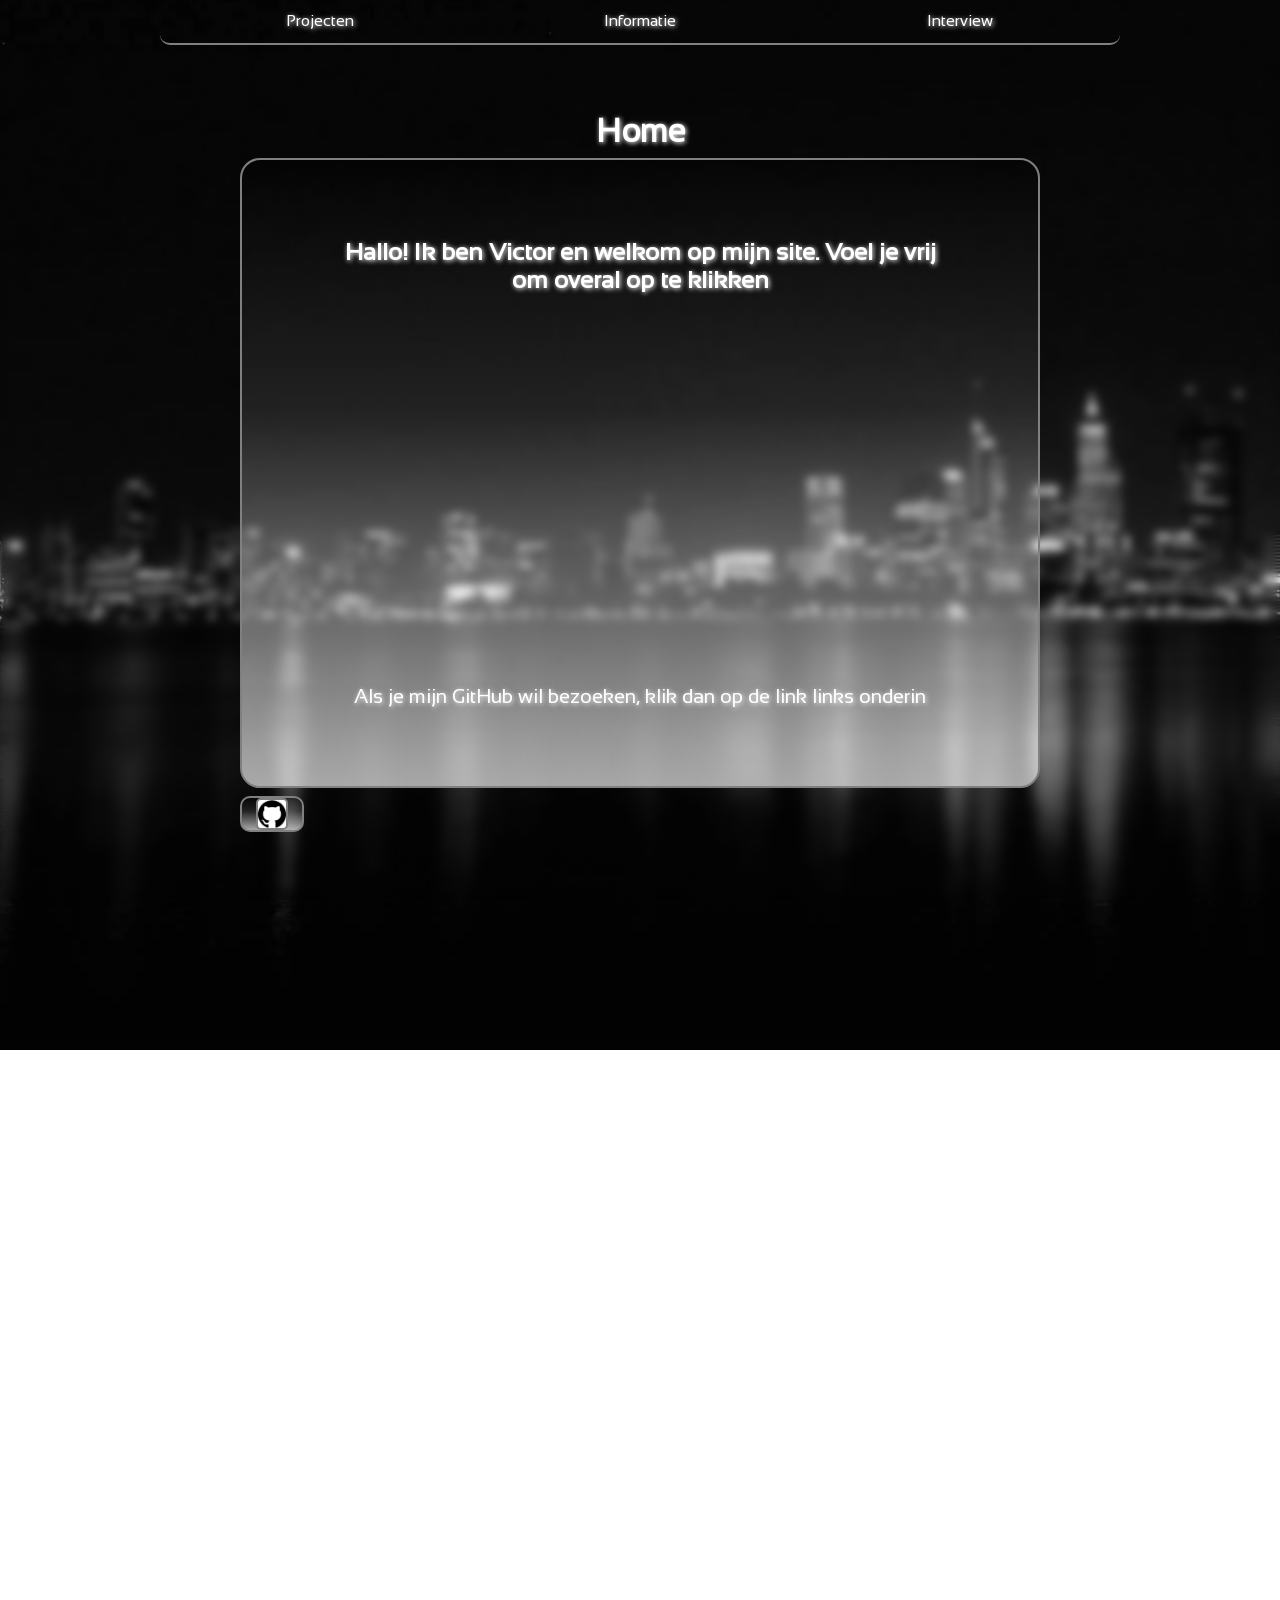
==== index.html @ 9146199e "Initial commit" ====
<!DOCTYPE html>
<html lang="en">
    <head>
        <meta charset="UTF-8">
        <meta name="viewport" content="width=device-width, initial-scale=1.0">
        <meta name="description" content="My portfolio site.">
        <link rel="stylesheet" href="style.css">
        <title>Portfolio</title>
    </head>
    <body>
        <nav class="nav" id="navmove">
            <div class="desktopmenu">
                <div class="menuitems">
                    <a href="/pages/projects/projects.html" class="links">
                        Projecten
                    </a>
                </div>
                <div class="menuitems">
                    <a href="pages/info/info.html" class="links">
                        Informatie
                    </a>
                </div>
                <div class="menuitems">
                    <a href="pages/interview/interview.html" class="links">
                        Interview
                    </a>
                </div>
            </div>
            <div class="mobilemenu">
                <button class="menu" onclick="menutoggle()">
                    <p class="accessibility">
                        Menu
                    </p>
                    <div>
                    </div>
                    <div>
                    </div>
                    <div>
                    </div>
                </button>
            </div>
        </nav>
        <main class="mainblur">
            <h1>
                Home
            </h1>
            <section class="container">
                <article class="home">
                    <h1>
                        Hallo! Ik ben Victor en welkom op mijn site. Voel je vrij om overal op te klikken
                    </h1>

                    <p>
                        Als je mijn GitHub wil bezoeken, klik dan op de link links onderin
                    </p>
                </article>
            </section>
            <section class="alignmentbox">
                <article class="linkcontainer">
                    <a href="https://github.com/victorardian" target="_blank">
                        <img src="/images/github.png" alt="Link to GitHub" class="generalimage">
                    </a>
                </article>
            </section>
        </main>
        <aside class="side" id="sidemove">
            <div class="sideitems">
                <a href="/pages/projects/projects.html" class="links" tabindex="-1">
                    Projecten
                </a>
            </div>
            <div class="sideitems">
                <a href="/pages/info/info.html" class="links" tabindex="-1">
                    Informatie
                </a>
            </div>
            <div class="sideitems">
                <a href="/pages/interview/interview.html" class="links" tabindex="-1">
                    Interview
                </a>
            </div>
            <div class="sideitems">
                <p>
                    Gemaakt door Victor
                </p>
            </div>
        </aside>

        <script src="script.js"></script>
    </body>
</html>
---- style.css ----
@font-face {
    font-family: sansation_regular;
    src: url(/fonts/Sansation_Regular.ttf);
}

@font-face {
    font-family: sansation_bold;
    src: url(/fonts/Sansation_Bold.ttf);
}

/*
element
*/

* {
    font-family: sansation_regular;
    color: white;
    box-sizing: border-box;
    text-shadow: white 1px 1px 5px;
}

body {
    background: url(/images/dark_city.png) center fixed no-repeat;
    padding: 0;
    margin: 0;
    display: flex;
    align-items: center;
    justify-content: center;
    flex-direction: column;
    overflow: hidden;
}

p {
    margin: 0;
    cursor: default;
}

h1 {
    margin: 0;
    cursor: default;
}

/*
class
*/

.links {
    text-decoration: none;
    border-bottom: 2px solid transparent;
    border-radius: 10px;
    padding: 0.25em;
    transition: border-bottom 0.125s;
}

.links:hover {
    border-bottom: 2px solid rgba(190, 190, 190, 1);
}

.nav {
    background-color: rgba(0, 0, 0, 0);
    border-bottom: 2px solid rgba(calc(255 / 2), calc(255 / 2), calc(255 / 2), 1);
    border-radius: 10px;
    height: 5dvh;
    max-width: 75dvw;
    width: 100%;
    display: flex;
    align-items: center;
    justify-content: center;
    transition: transform 0.25s ease-in-out;
}

.desktopmenu {
    width: 100%;
    height: 100%;
    display: flex;
    align-items: center;
    justify-content: space-evenly;
}

.mobilemenu {
    width: 100%;
    height: 100%;
    display: none;

    button {
        background-color: rgba(0, 0, 0, 0);
        border: none;
        max-width: 10dvw;
        width: 100%;
        height: 100%;
        gap: 0.5em;
        padding: 0;
        padding-bottom: 0.5em;
        display: none;
        cursor: pointer;
    }

    p {
        font-size: 0px;
    }

    div {
        background-color: white;
        max-width: 6dvw;
        width: 100%;
        height: 10%;
        display: none;
    }
}

.menuitems {
    height: 100%;
    max-width: 33.3%;
    width: 100%;
    display: flex;
    align-items: center;
    justify-content: center;
    transition: background-image 0.25s ease-out;
}

.sideitems {
    height: 15%;
    width: 100%;
    font-size: clamp(0.5em, 3.5vw, 3em);
    display: flex;
    align-items: center;
    justify-content: center;
}

.side {
    background-color: rgba(calc(255 / 16), calc(255 / 16), calc(255 / 16), 0.75);
    backdrop-filter: blur(5px);
    border: 1px solid rgba(calc(255 / 2), calc(255 / 2), calc(255 / 2), 0.75);
    border-bottom-left-radius: 10px;
    border-top-left-radius: 10px;
    max-width: 20dvw;
    width: 100%;
    height: 100dvh;
    display: flex;
    align-self: flex-end;
    align-items: center;
    flex-direction: column;
    transform: translateX(100%) translateY(-100%);
    transition: transform 0.25s ease-in-out;
}

.side div:last-of-type {
    display: flex;
    align-items: flex-end;
    height: 50%;

    p {
        text-align: center;
        font-size: 0.75em;
        margin: 0;
    }
}

.sidetransform {
    transform: translateX(0) translateY(-100%);
}

.menutransform {
    transform: translateX(-200%);
}

.mainblur {
    backdrop-filter: blur(5px);
    width: 100dvw;
    height: 95dvh;
    display: flex;
    align-items: center;
    justify-content: center;
    flex-direction: column;
}

.container {
    background-image: linear-gradient(rgba(0, 0, 0, 0.25), rgba(255, 255, 255, 0.1) 40%, rgba(255, 255, 255, 0.65) 100%, rgba(0, 0, 0, 0) 100%);
    border: 2px solid rgba(calc(255 / 2), calc(255 / 2), calc(255 / 2), 1);
    border-radius: 20px;
    max-width: 62.5dvw;
    max-height: 70dvh;
    width: 100%;
    height: 100%;
    margin-top: 0.5em;
    margin-bottom: 0.5em;
    display: flex;
    align-items: center;
    justify-content: center;
}

.home {
    max-height: 75%;
    height: 100%;
    max-width: 75%;
    width: 100%;
    text-align: center;
    display: flex;
    justify-content: space-between;
    flex-direction: column;

    p {
        padding: 0;
    }

    :first-child {
        font-size: 1.5em;
    }

    :last-child {
        font-size: 1.25em;
    }
}

.alignmentbox {
    max-width: 62.5dvw;
    width: 100%;
    display: flex;
}

.linkcontainer {
    background-image: linear-gradient(rgba(0, 0, 0, 0.25), rgba(255, 255, 255, 0.1) 40%, rgba(255, 255, 255, 0.65) 100%, rgba(0, 0, 0, 0) 100%);
    border: 2px solid rgba(calc(255 / 2), calc(255 / 2), calc(255 / 2), 1);
    border-radius: 10px;
    max-width: 5dvw;
    max-height: 10dvh;
    width: 100%;
    height: 100%;
    display: flex;
    align-items: center;
    justify-content: center;

    a {
        width: 2em;
        height: 2em;
    }
}

.generalimage {
    background-color: white;
    border: 2px solid rgba(calc(255 / 2), calc(255 / 2), calc(255 / 2), 1);
    border-radius: 5px;
    width: 2em;
    height: 2em;
    transition: filter 0.25s ease-in-out;
}

.generalimage:hover {
    filter: invert(100%);
}

@media (max-width: 800px) {
    .container {
        max-width: 90dvw;
    }

    .alignmentbox {
        max-width: 90dvw;
    }

    .linkcontainer {
        max-width: 10dvw;
    }
}

@media (max-width: 500px) {
    .container {
        max-width: 100dvw;
    }

    .alignmentbox {
        max-width: 100dvw;
    }

    .linkcontainer {
        max-width: 17.5dvw;
    }

    .nav {
        align-self: flex-end;
        max-width: 10dvw;
    }

    .desktopmenu {
        display: none;
    }

    .mobilemenu {
        display: flex;

        button {
            display: flex;
            align-items: center;
            justify-content: center;
            flex-direction: column;
        }
        
        div {
            display: block;
        }
    }
}
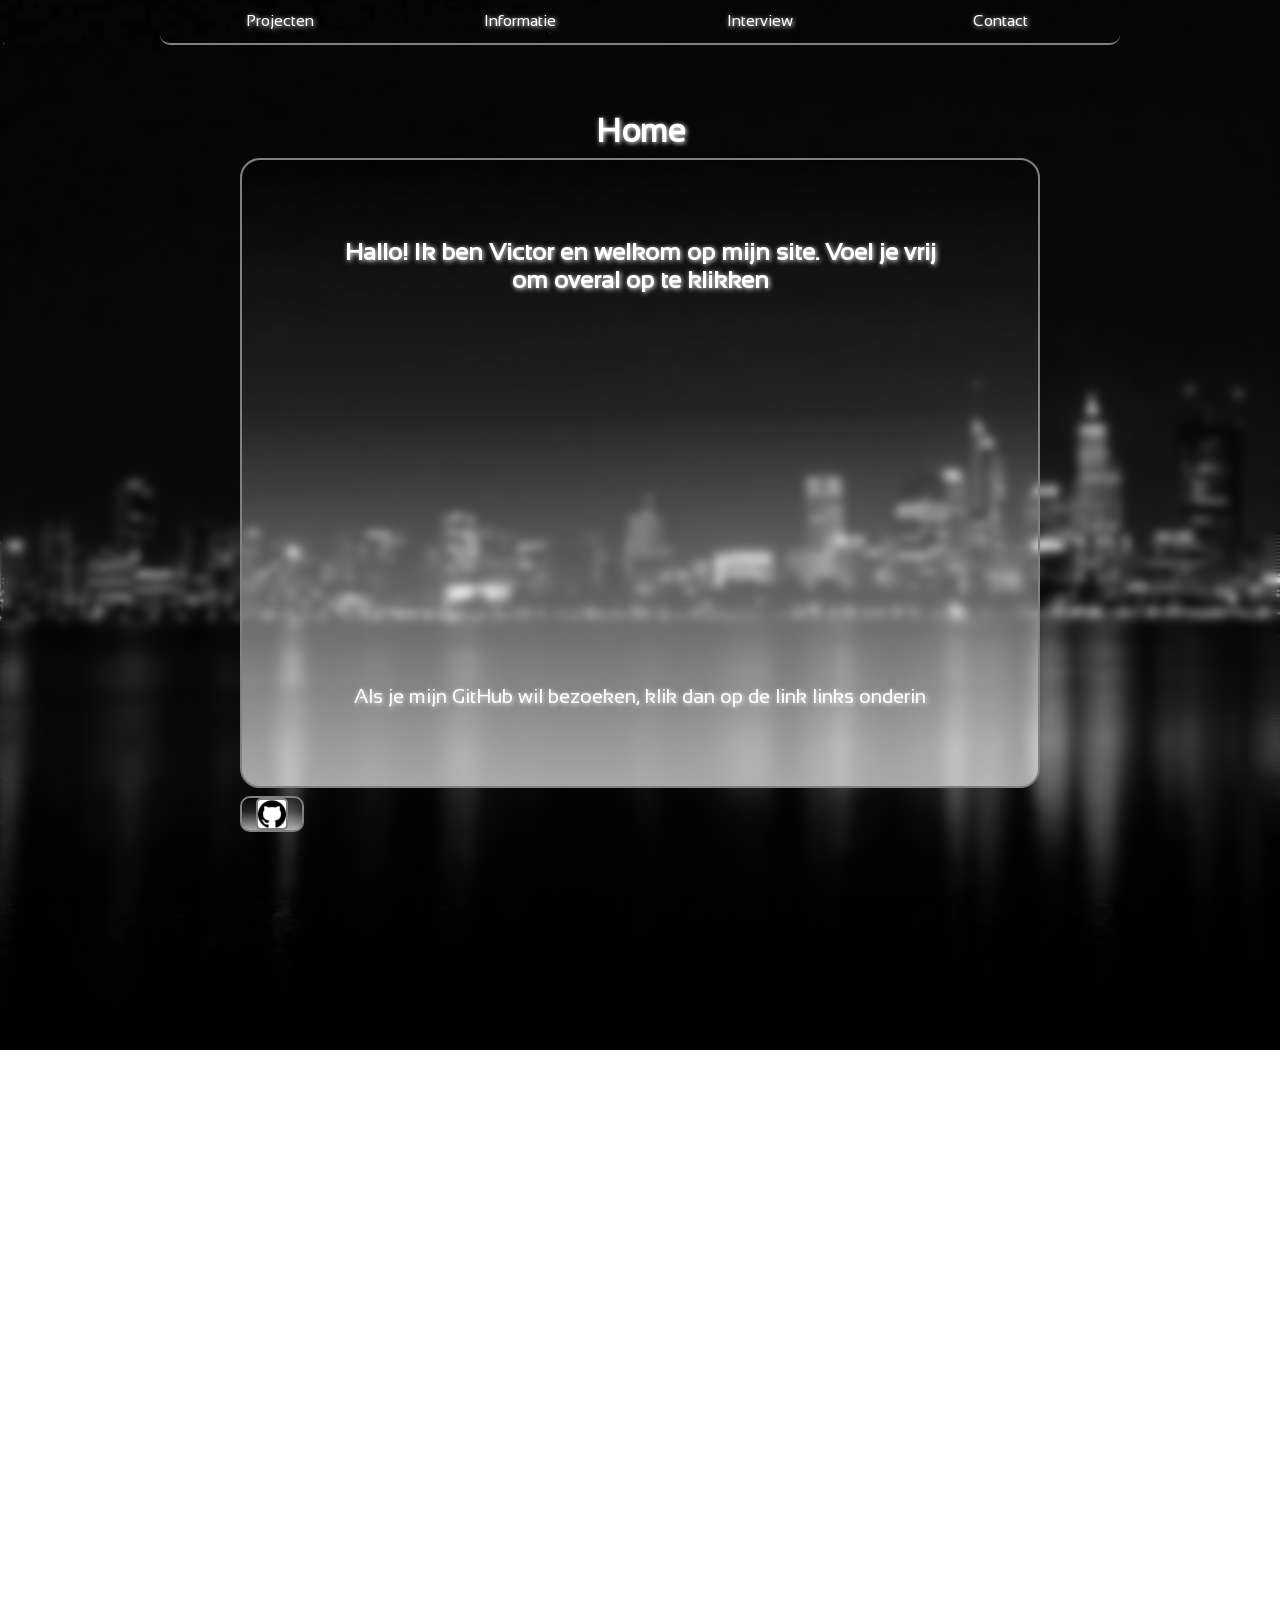
==== commit b44d7ec9: "added contact page" ====
--- a/index.html
+++ b/index.html
@@ -23,6 +23,11 @@
                 <div class="menuitems">
                     <a href="pages/interview/interview.html" class="links">
                         Interview
+                    </a>
+                </div>
+                <div class="menuitems">
+                    <a href="/pages/contact/contact.html" class="links">
+                        Contact
                     </a>
                 </div>
             </div>
@@ -80,6 +85,11 @@
                 </a>
             </div>
             <div class="sideitems">
+                <a href="/pages/contact/contact.html" class="links" tabindex="-1">
+                    Contact
+                </a>
+            </div>
+            <div class="sideitems">
                 <p>
                     Gemaakt door Victor
                 </p>
--- a/style.css
+++ b/style.css
@@ -119,7 +119,7 @@
 }
 
 .sideitems {
-    height: 15%;
+    height: 11.5%;
     width: 100%;
     font-size: clamp(0.5em, 3.5vw, 3em);
     display: flex;
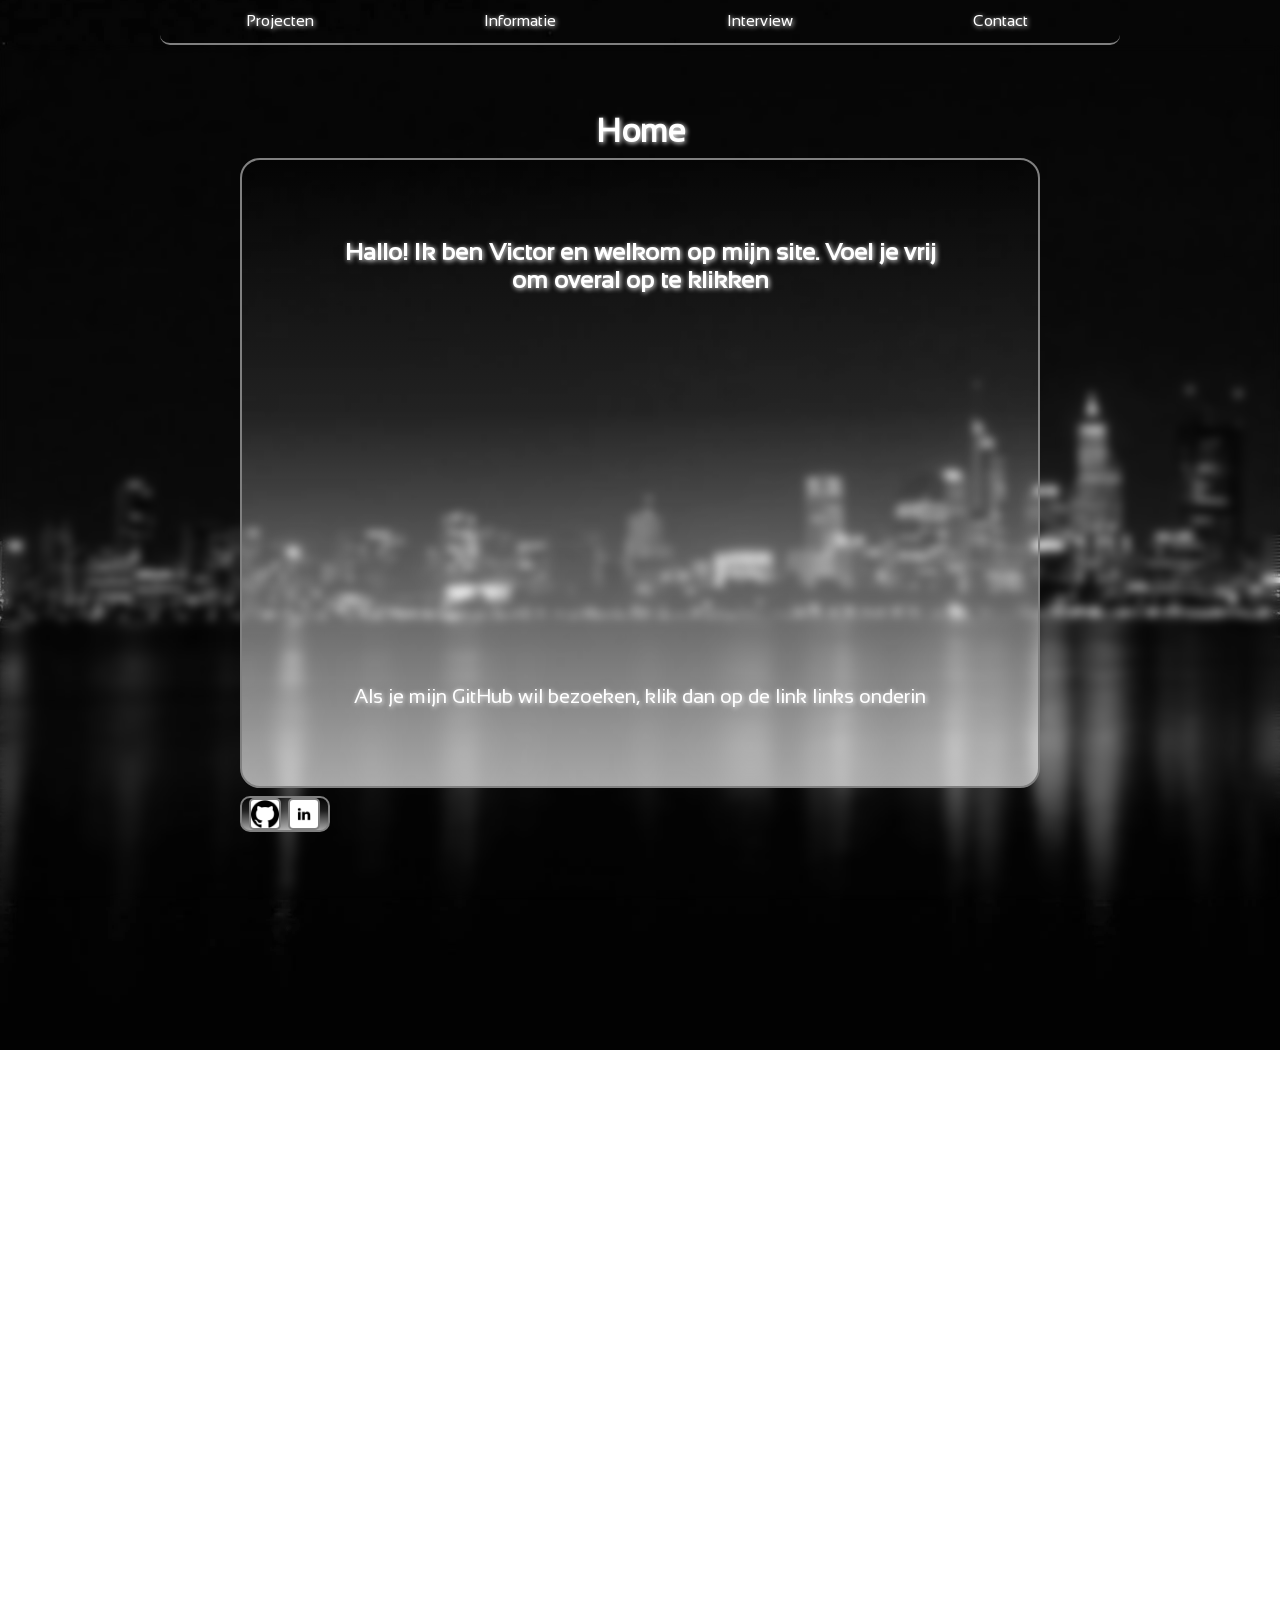
==== commit 31f42bcc: "added linkedin link" ====
--- a/index.html
+++ b/index.html
@@ -65,6 +65,9 @@
                     <a href="https://github.com/victorardian" target="_blank">
                         <img src="/images/github.png" alt="Link to GitHub" class="generalimage">
                     </a>
+                    <a href="https://www.linkedin.com" target="_blank">
+                        <img src="/images/linkedin.png" alt="Link to LinkedIn" class="generalimage">
+                    </a>
                 </article>
             </section>
         </main>
--- a/style.css
+++ b/style.css
@@ -222,13 +222,13 @@
     background-image: linear-gradient(rgba(0, 0, 0, 0.25), rgba(255, 255, 255, 0.1) 40%, rgba(255, 255, 255, 0.65) 100%, rgba(0, 0, 0, 0) 100%);
     border: 2px solid rgba(calc(255 / 2), calc(255 / 2), calc(255 / 2), 1);
     border-radius: 10px;
-    max-width: 5dvw;
+    max-width: 7dvw;
     max-height: 10dvh;
     width: 100%;
     height: 100%;
     display: flex;
     align-items: center;
-    justify-content: center;
+    justify-content: space-evenly;
 
     a {
         width: 2em;
